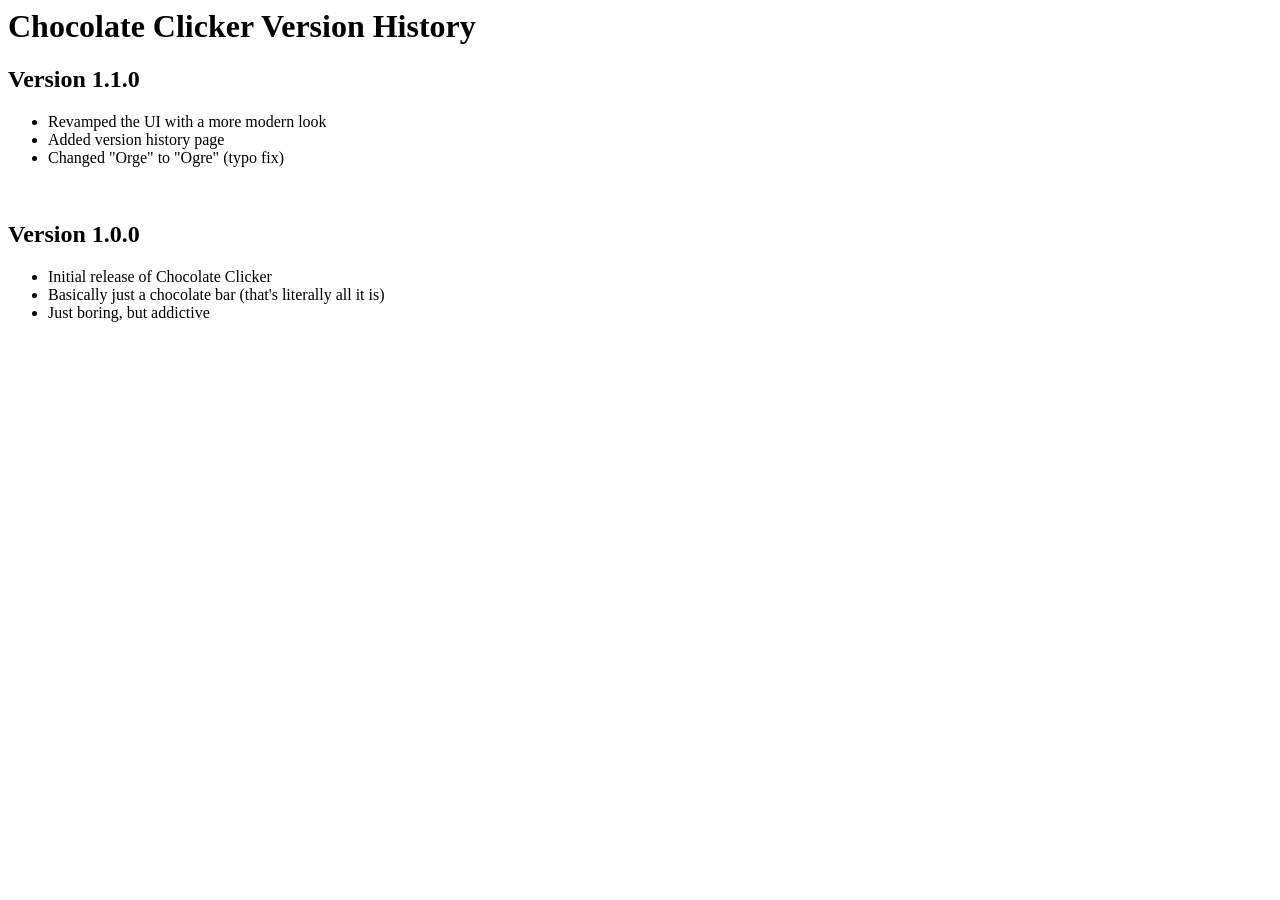
==== version/index.html @ 0eeb5675 "made page" ====
<html lang="en">
<head>
     <meta charset="UTF-8">
     <meta name="viewport" content="width=device-width, initial-scale=1.0">
     <title>Chocolate Clicker Version History</title>
</head>
<body>
     <h1>Chocolate Clicker Version History</h1>
     <h2>Version 1.1.0</h2>
     <ul>
          <li>Revamped the UI with a more modern look</li>
          <li>Added version history page</li>
          <li>Changed "Orge" to "Ogre" (typo fix)</li>
     </ul>
     <br>
     <h2>Version 1.0.0</h2>
     <ul>
          <li>Initial release of Chocolate Clicker</li>
          <li>Basically just a chocolate bar (that's literally all it is)</li>
          <li>Just boring, but addictive</li>
     </ul>
</body>
</html>
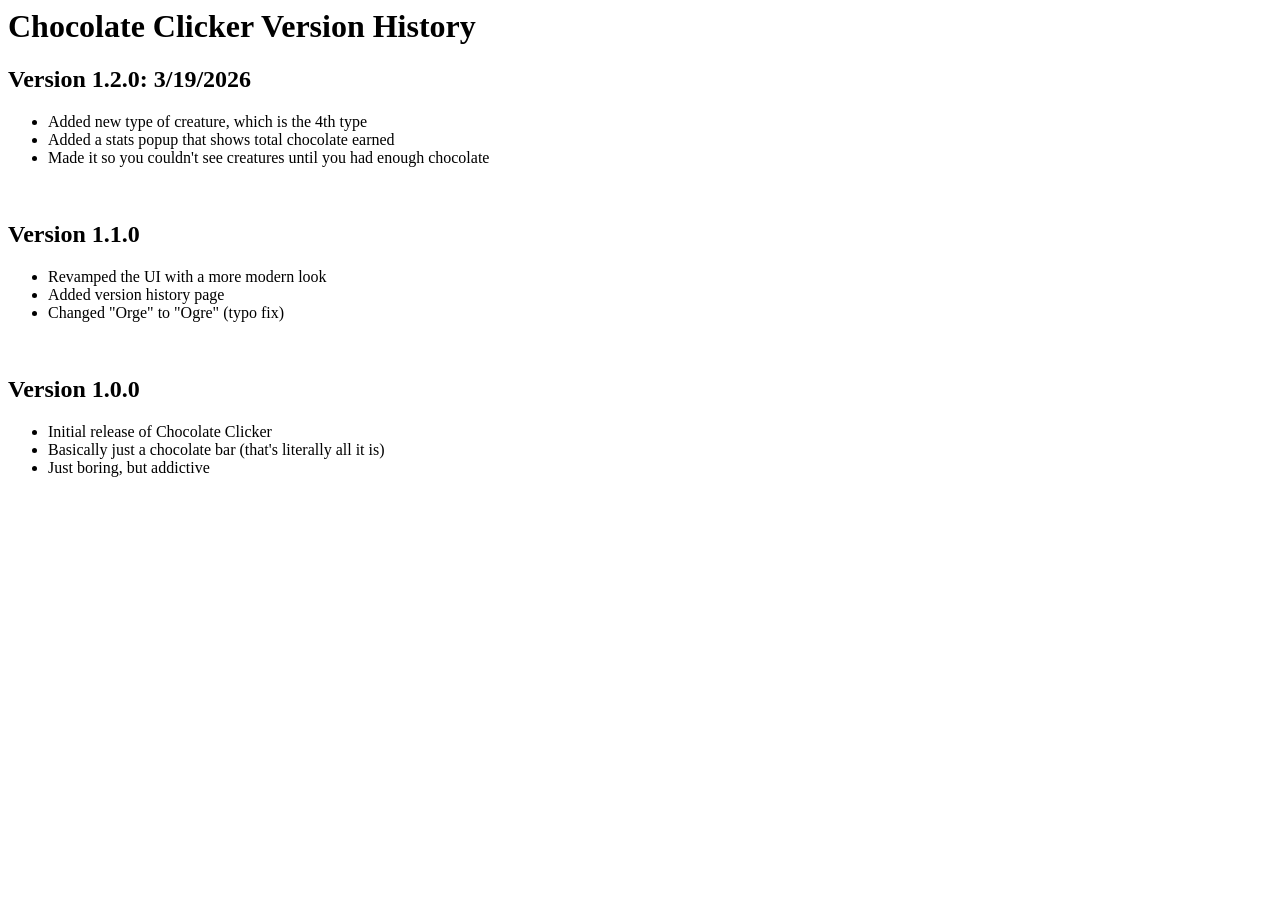
==== commit fc421ae7: "v1.2.0: added a few important things" ====
--- a/version/index.html
+++ b/version/index.html
@@ -6,6 +6,13 @@
 </head>
 <body>
      <h1>Chocolate Clicker Version History</h1>
+     <h2>Version 1.2.0: 3/19/2026</h2>
+     <ul>
+          <li>Added new type of creature, which is the 4th type</li>
+          <li>Added a stats popup that shows total chocolate earned</li>
+          <li>Made it so you couldn't see creatures until you had enough chocolate</li>
+     </ul>
+     <br>
      <h2>Version 1.1.0</h2>
      <ul>
           <li>Revamped the UI with a more modern look</li>
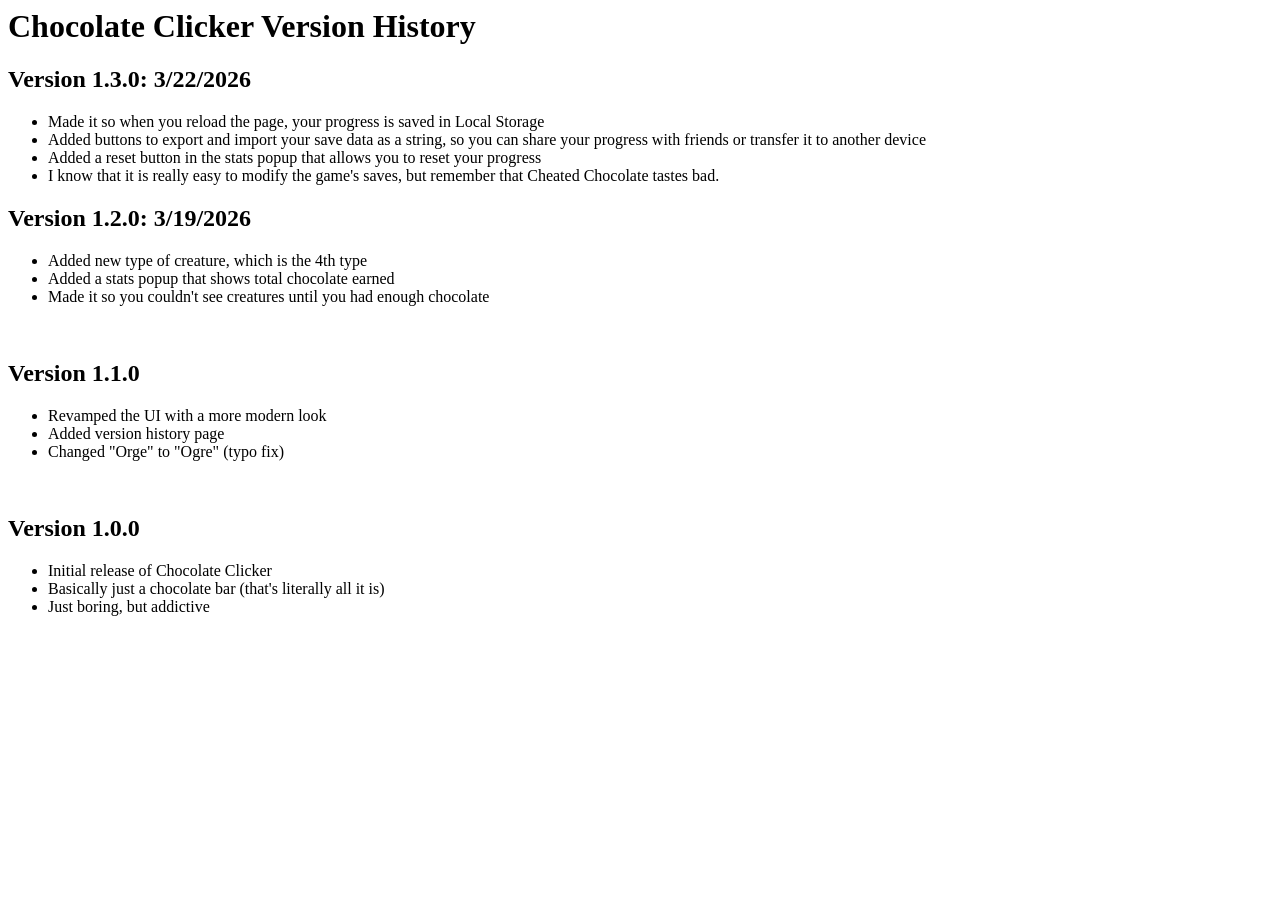
==== commit f4708131: "v1.3.0: you can now save!!!!!!!!!!!!!!" ====
--- a/version/index.html
+++ b/version/index.html
@@ -6,6 +6,13 @@
 </head>
 <body>
      <h1>Chocolate Clicker Version History</h1>
+     <h2>Version 1.3.0: 3/22/2026</h2>
+     <ul>
+          <li>Made it so when you reload the page, your progress is saved in Local Storage</li>
+          <li>Added buttons to export and import your save data as a string, so you can share your progress with friends or transfer it to another device</li>
+          <li>Added a reset button in the stats popup that allows you to reset your progress</li>
+          <li>I know that it is really easy to modify the game's saves, but remember that Cheated Chocolate tastes bad.</li>
+     </ul>
      <h2>Version 1.2.0: 3/19/2026</h2>
      <ul>
           <li>Added new type of creature, which is the 4th type</li>
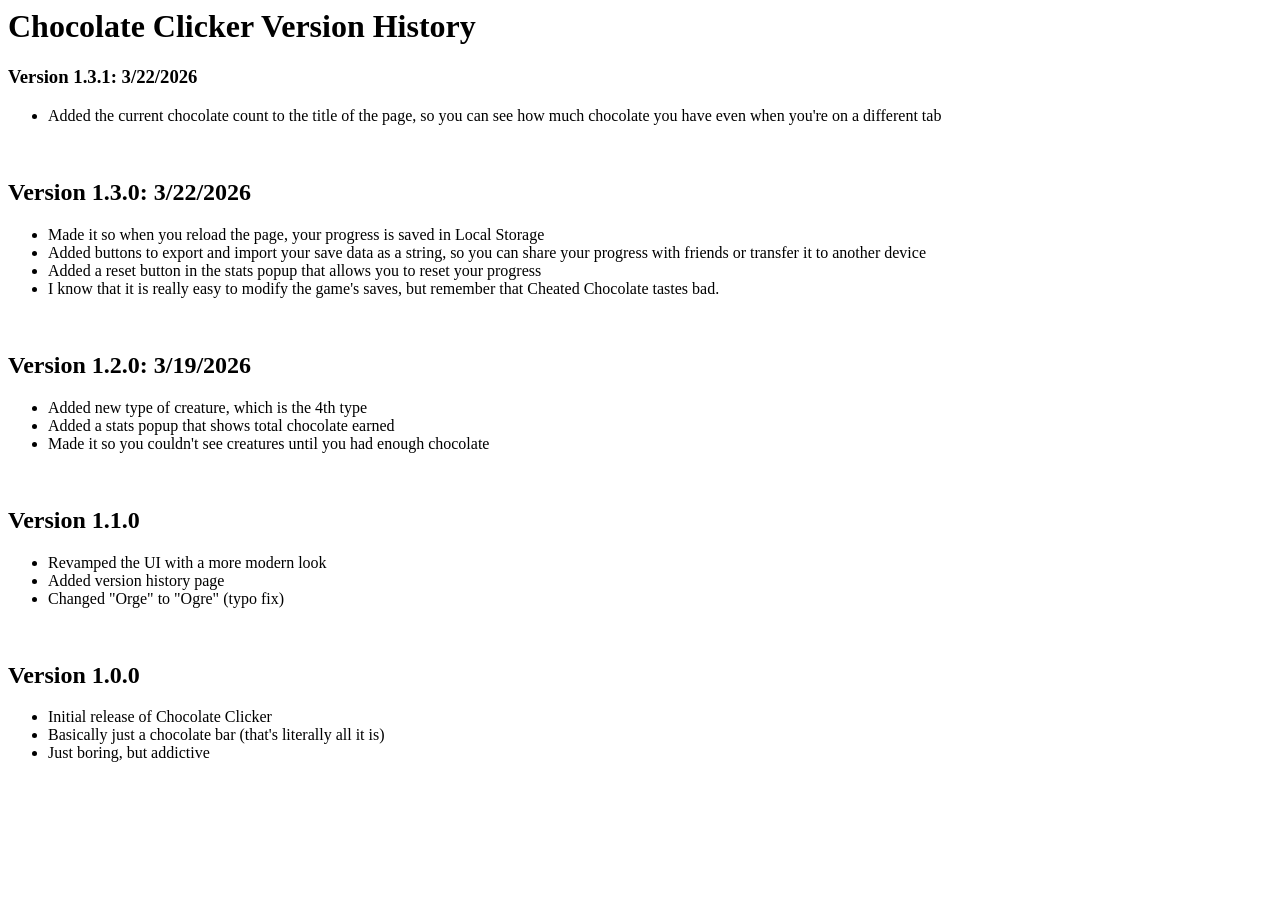
==== commit fd20bacd: "v1.3.1: added the current chocolate count to the title of the game" ====
--- a/version/index.html
+++ b/version/index.html
@@ -6,6 +6,11 @@
 </head>
 <body>
      <h1>Chocolate Clicker Version History</h1>
+     <h3>Version 1.3.1: 3/22/2026</h3>
+     <ul>
+          <li>Added the current chocolate count to the title of the page, so you can see how much chocolate you have even when you're on a different tab</li>
+     </ul>
+     <br>
      <h2>Version 1.3.0: 3/22/2026</h2>
      <ul>
           <li>Made it so when you reload the page, your progress is saved in Local Storage</li>
@@ -13,6 +18,7 @@
           <li>Added a reset button in the stats popup that allows you to reset your progress</li>
           <li>I know that it is really easy to modify the game's saves, but remember that Cheated Chocolate tastes bad.</li>
      </ul>
+     <br>
      <h2>Version 1.2.0: 3/19/2026</h2>
      <ul>
           <li>Added new type of creature, which is the 4th type</li>
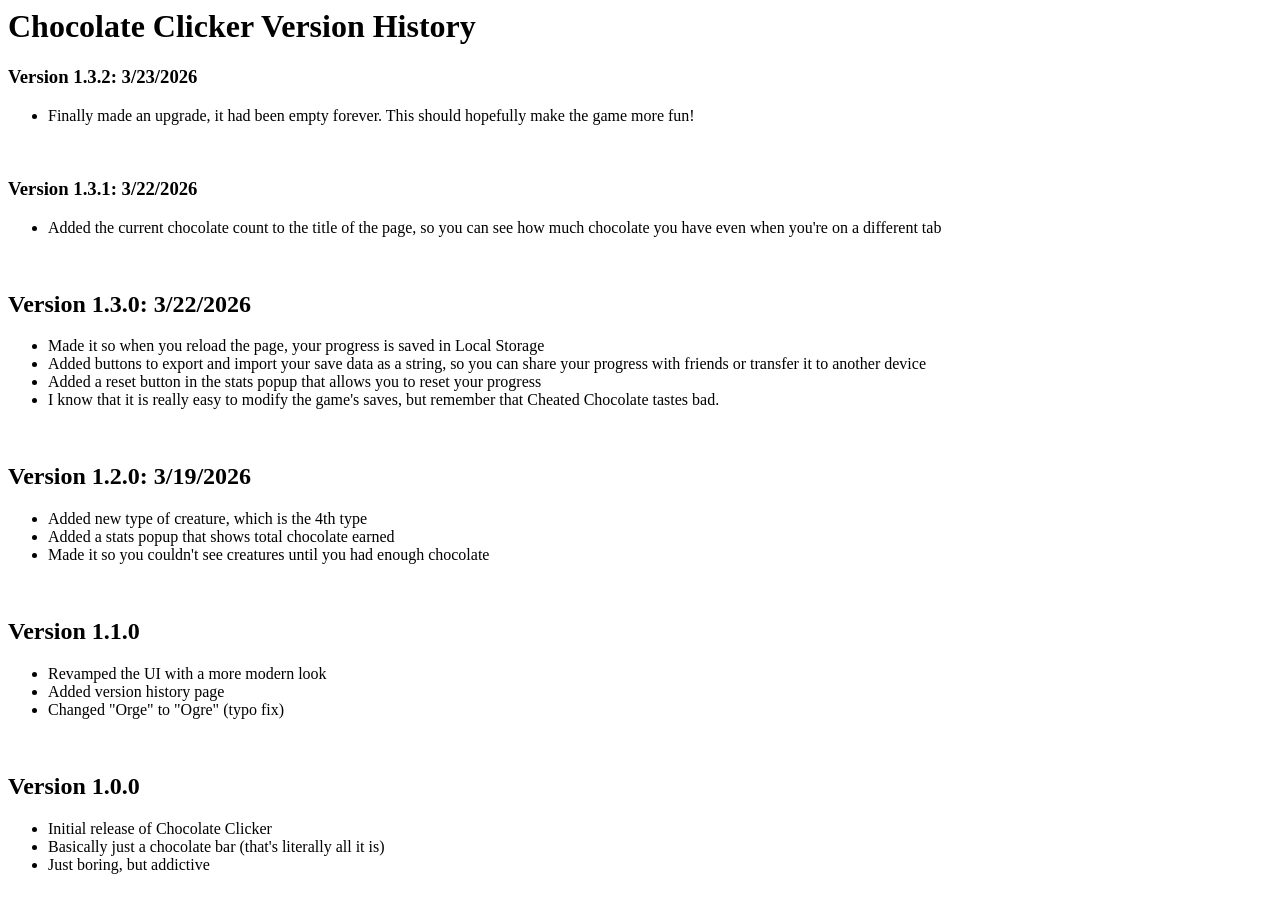
==== commit d157b84f: "v1.3.2: added an upgrade (finally)" ====
--- a/version/index.html
+++ b/version/index.html
@@ -6,6 +6,11 @@
 </head>
 <body>
      <h1>Chocolate Clicker Version History</h1>
+     <h3>Version 1.3.2: 3/23/2026</h3>
+     <ul>
+          <li>Finally made an upgrade, it had been empty forever. This should hopefully make the game more fun!</li>
+     </ul>
+     <br>
      <h3>Version 1.3.1: 3/22/2026</h3>
      <ul>
           <li>Added the current chocolate count to the title of the page, so you can see how much chocolate you have even when you're on a different tab</li>
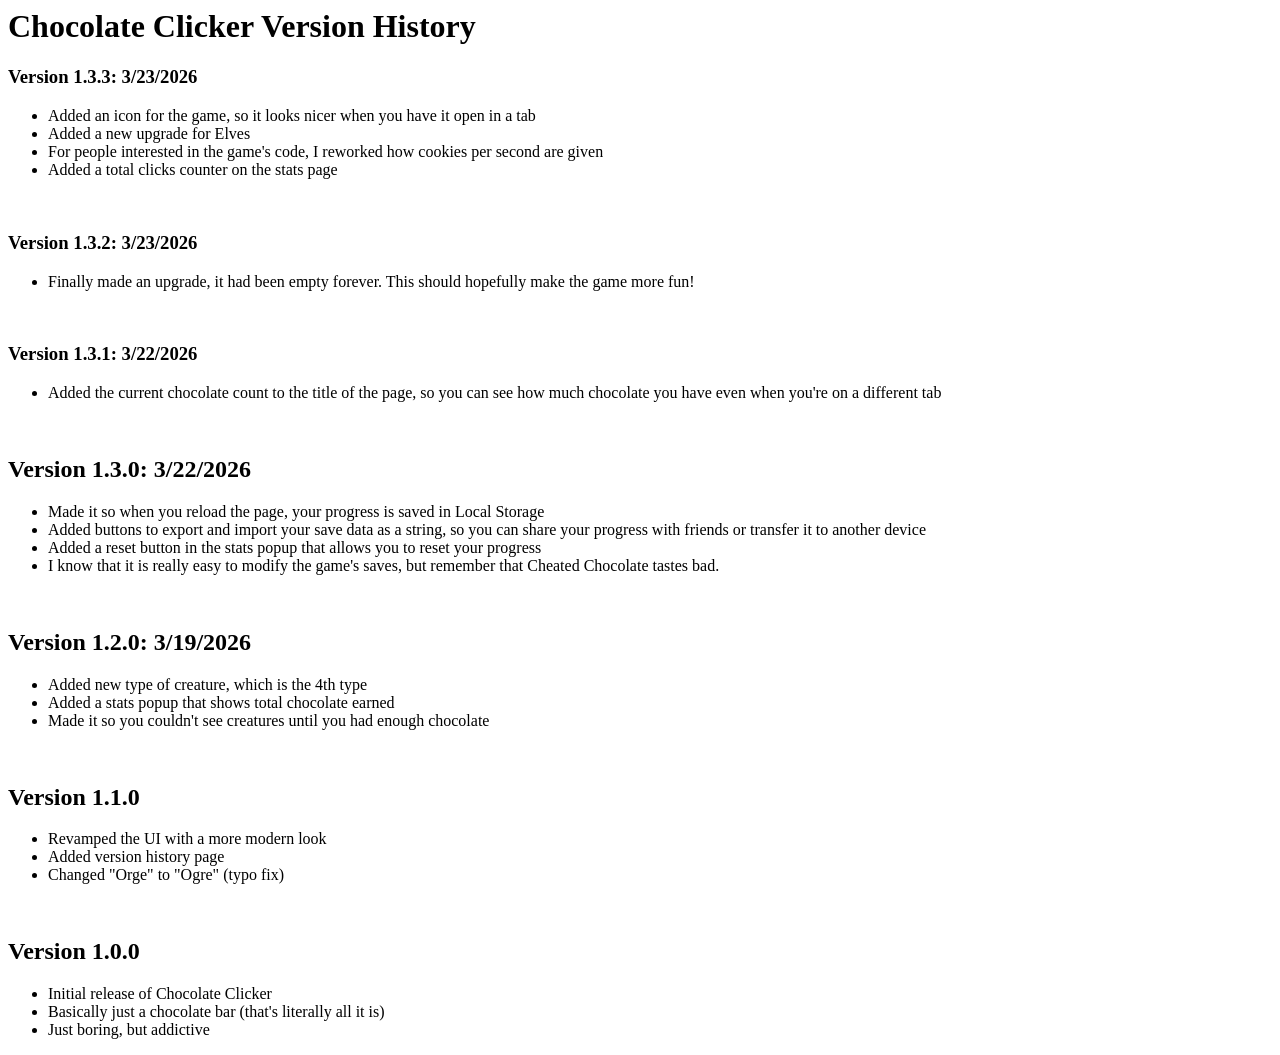
==== commit 0ba1efa8: "v1.3.3: added a new upgrade and other useful things" ====
--- a/version/index.html
+++ b/version/index.html
@@ -6,6 +6,14 @@
 </head>
 <body>
      <h1>Chocolate Clicker Version History</h1>
+     <h3>Version 1.3.3: 3/23/2026</h3>
+     <ul>
+          <li>Added an icon for the game, so it looks nicer when you have it open in a tab</li>
+          <li>Added a new upgrade for Elves</li>
+          <li>For people interested in the game's code, I reworked how cookies per second are given</li>
+          <li>Added a total clicks counter on the stats page</li>
+     </ul>
+     <br>
      <h3>Version 1.3.2: 3/23/2026</h3>
      <ul>
           <li>Finally made an upgrade, it had been empty forever. This should hopefully make the game more fun!</li>
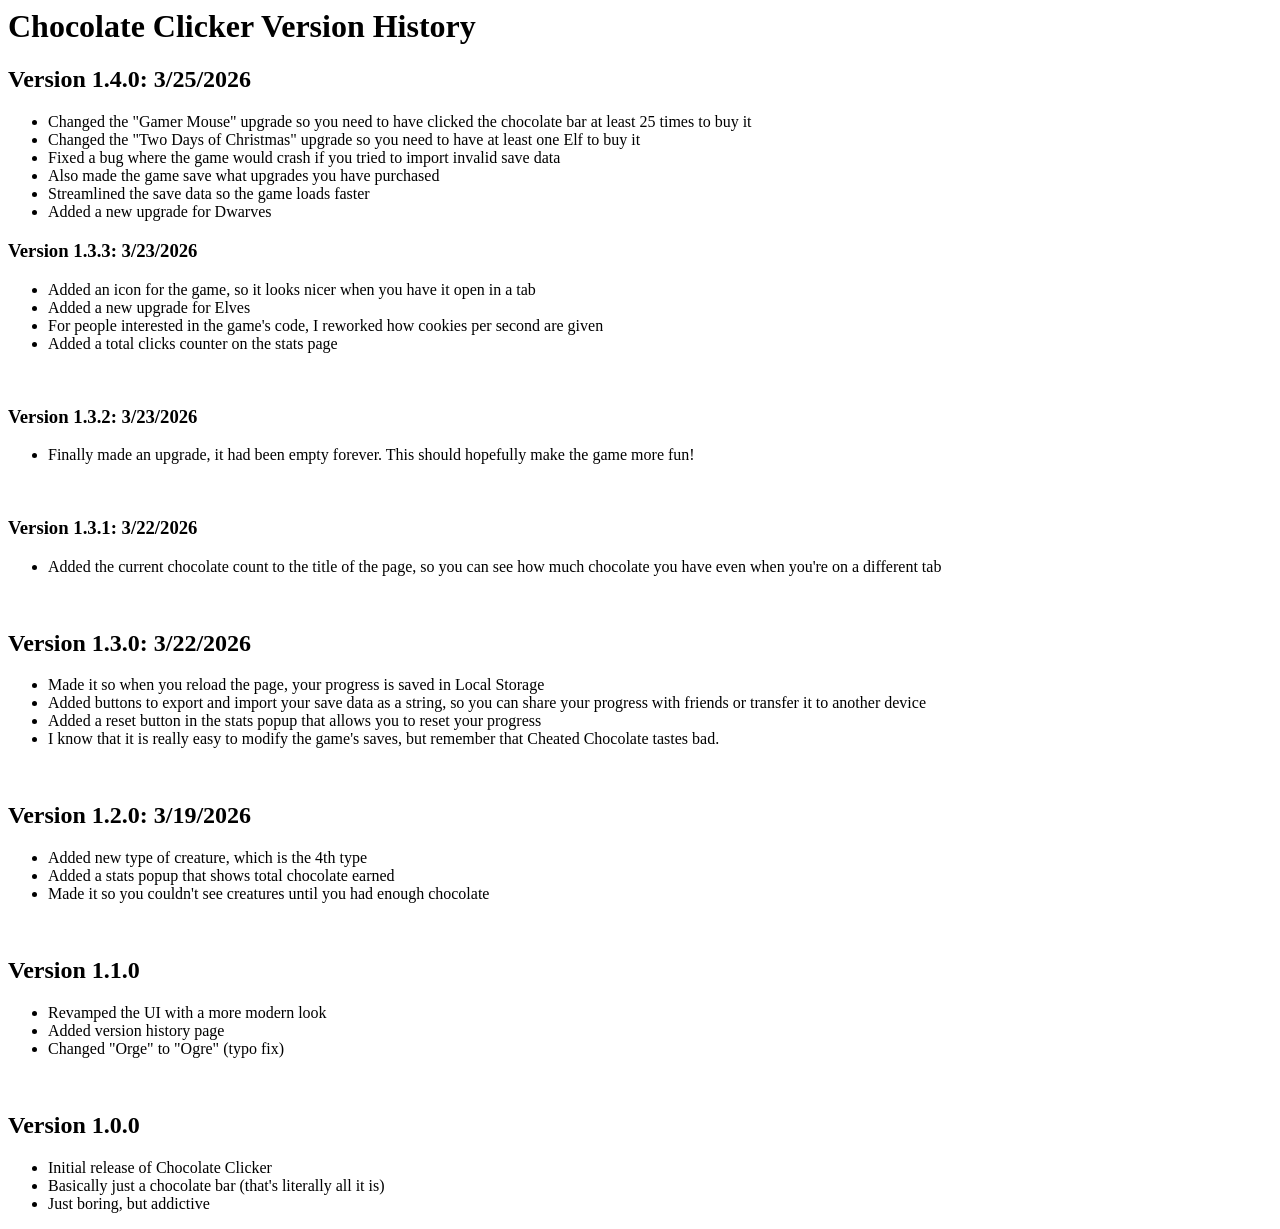
==== commit 55a06228: "v1.4.0: see the changelog" ====
--- a/version/index.html
+++ b/version/index.html
@@ -6,6 +6,15 @@
 </head>
 <body>
      <h1>Chocolate Clicker Version History</h1>
+     <h2>Version 1.4.0: 3/25/2026</h2>
+     <ul>
+          <li>Changed the "Gamer Mouse" upgrade so you need to have clicked the chocolate bar at least 25 times to buy it</li>
+          <li>Changed the "Two Days of Christmas" upgrade so you need to have at least one Elf to buy it</li>
+          <li>Fixed a bug where the game would crash if you tried to import invalid save data</li>
+          <li>Also made the game save what upgrades you have purchased</li>
+          <li>Streamlined the save data so the game loads faster</li>
+          <li>Added a new upgrade for Dwarves</li>
+     </ul>
      <h3>Version 1.3.3: 3/23/2026</h3>
      <ul>
           <li>Added an icon for the game, so it looks nicer when you have it open in a tab</li>
